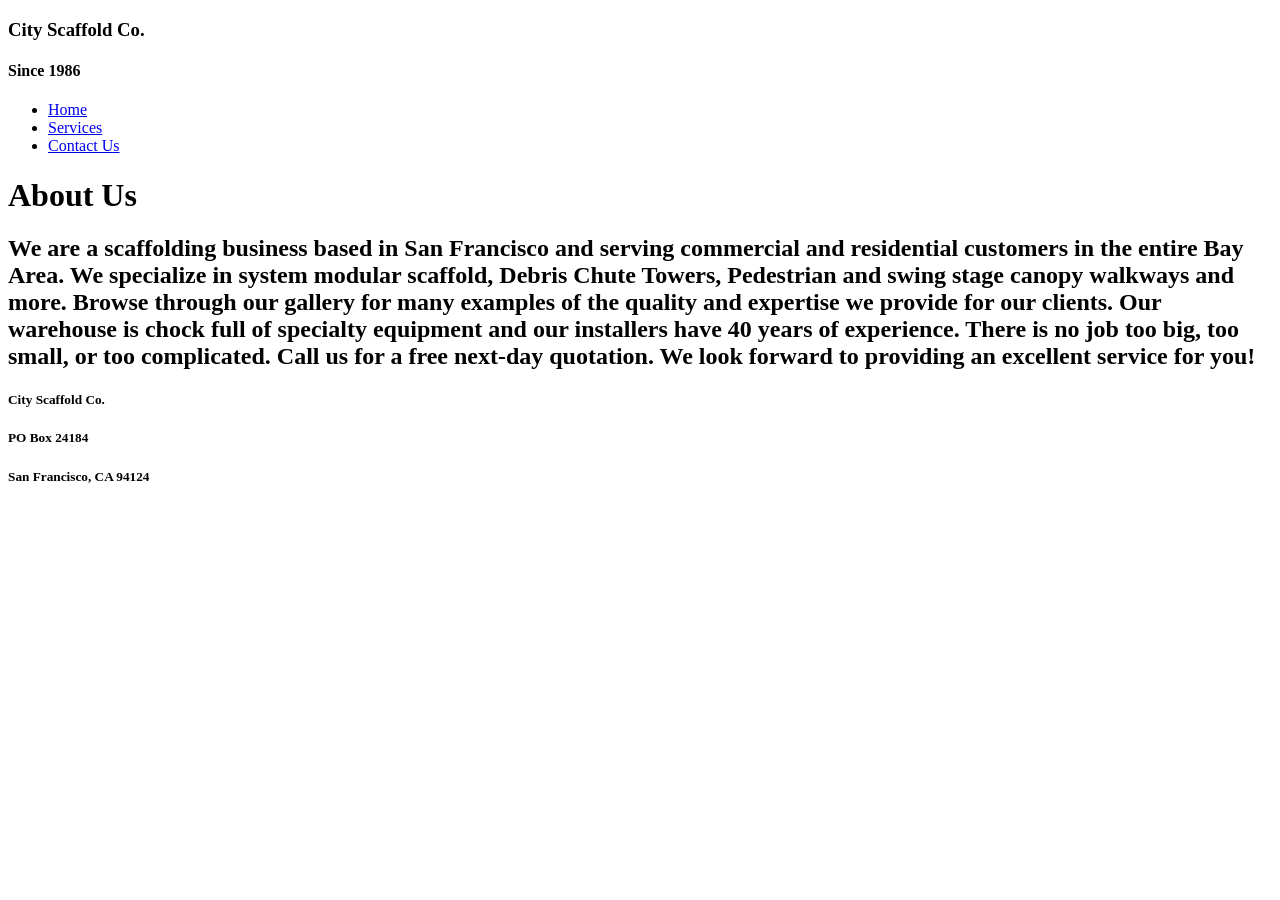
==== Website_Files/about.html @ 063fb167 "Set up basic html structure, need to add formatting via css" ====
<!DOCTYPE html>
<html lang="en">
<head>
    <meta charset="UTF-8">
    <meta name="viewport" content="width=device-width, initial-scale=1.0">
    <title>City Scaffold Co. - About Us </title>
    <link rel="stylesheet" href="style.css">
</head>
<body>
    <header>
        <h3>City Scaffold Co.</h3>
        <h4> Since 1986 </h4>
    </header>
    <nav class="navbar">
    <ul>
        <li><a href="index.html">Home</a></li>
        <li><a href="services.html">Services</a></li>
        <li><a href="contactus.html"> Contact Us</a></li>
        
    </ul>
  </nav>
    <main>
        <h1> About Us </h1>
        <h2> 
            We are a scaffolding business based in San Francisco
            and serving commercial and residential customers in 
            the entire Bay Area. We specialize in system modular
            scaffold, Debris Chute Towers, Pedestrian and swing stage
            canopy walkways and more. Browse through our gallery for 
            many examples of the quality and expertise we provide
            for our clients. Our warehouse is chock full of specialty
            equipment and our installers have 40 years of experience. 
            There is no job too big, too small, or too complicated. 
            Call us for a free next-day quotation. We look forward to 
            providing an excellent service for you!
        </h2>
    </main>
    <footer>
        <h5> City Scaffold Co. </h5>
        <h5> PO Box 24184 </h5>
        <h5> San Francisco, CA 94124 </h5>
    </footer>
</body>

</html>
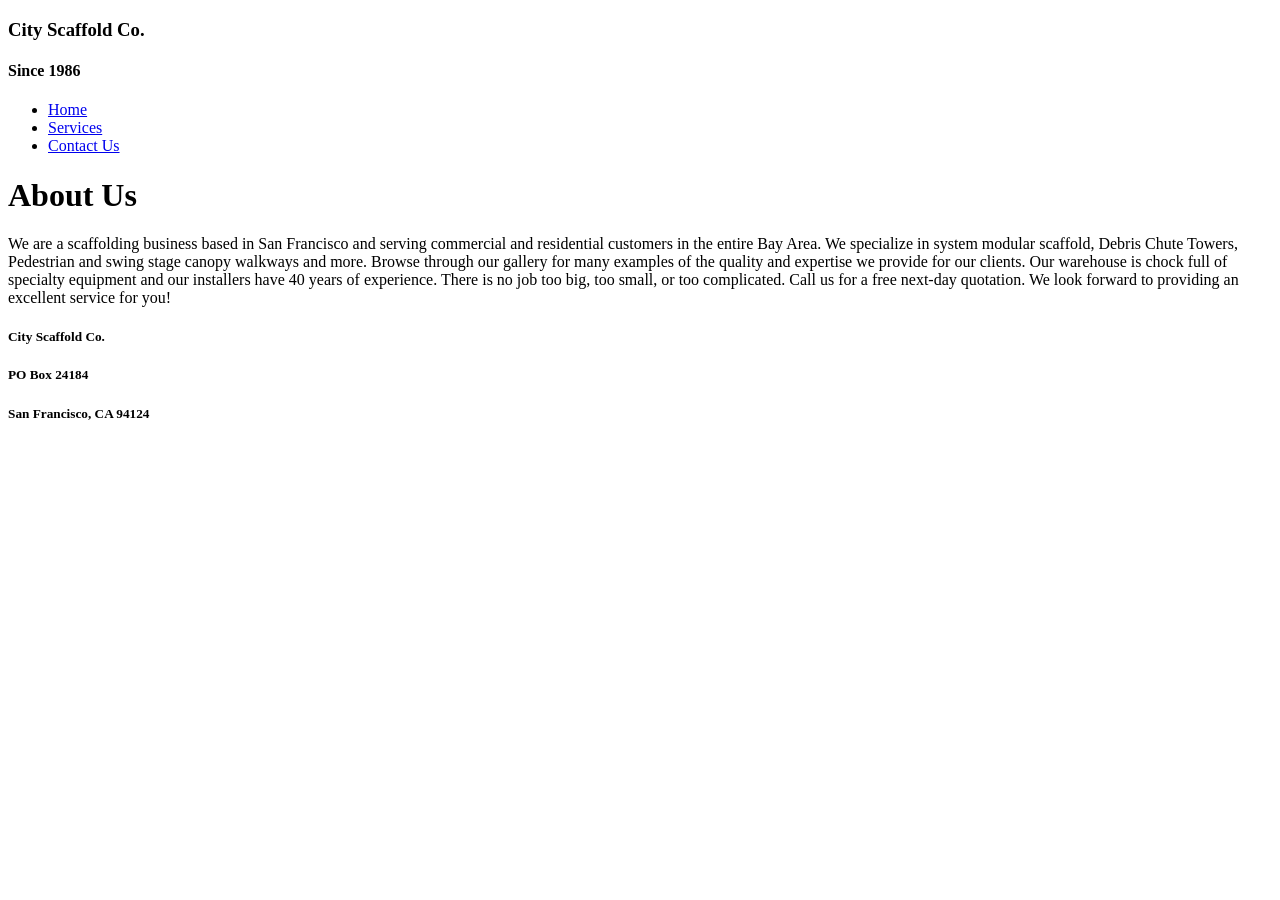
==== commit 816b128a: "Size edits" ====
--- a/Website_Files/about.html
+++ b/Website_Files/about.html
@@ -21,7 +21,7 @@
   </nav>
     <main>
         <h1> About Us </h1>
-        <h2> 
+        <p> 
             We are a scaffolding business based in San Francisco
             and serving commercial and residential customers in 
             the entire Bay Area. We specialize in system modular
@@ -33,7 +33,7 @@
             There is no job too big, too small, or too complicated. 
             Call us for a free next-day quotation. We look forward to 
             providing an excellent service for you!
-        </h2>
+        </p>
     </main>
     <footer>
         <h5> City Scaffold Co. </h5>
